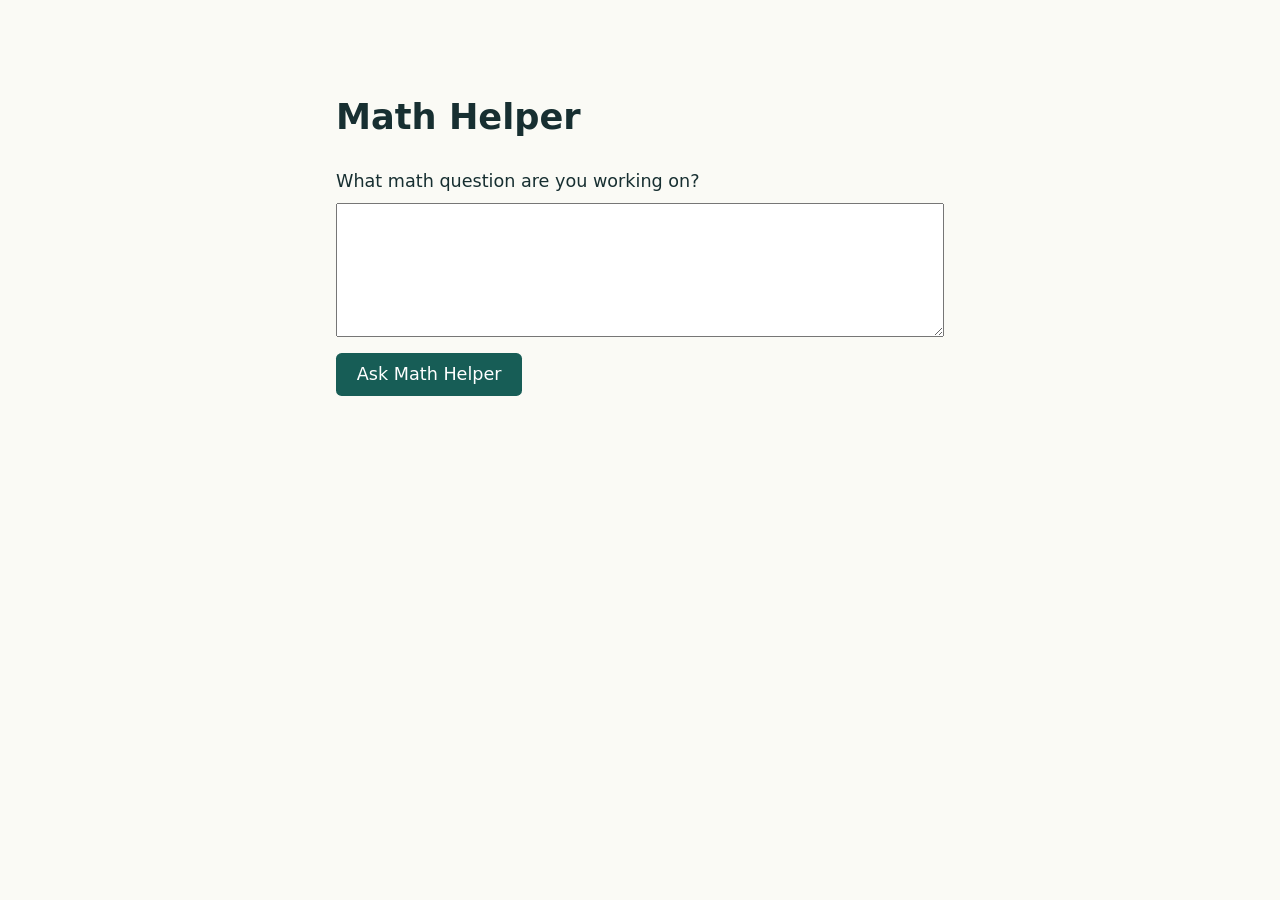
==== server/question.html @ cc6fd246 "Connect Math Helper to MindDo on the server" ====
<!doctype html>
<html lang="en">
<meta charset="utf-8">
<meta name="viewport" content="width=device-width, initial-scale=1">
<title>Math Helper</title>
<style>
  body { max-width: 38rem; margin: 10vh auto; padding: 0 1.25rem; color: #172f31; font: 1.1rem/1.55 "DM Sans", system-ui, sans-serif; background: #fafaf5; }
  label, textarea, button { display: block; font: inherit; }
  textarea { box-sizing: border-box; width: 100%; padding: .7rem; margin: .5rem 0 1rem; }
  button { padding: .5rem 1.3rem; border: 0; border-radius: .35rem; background: #175d56; color: white; }
  output { display: block; margin-top: 2rem; white-space: pre-wrap; }
</style>
<main>
  <h1>Math Helper</h1>
  <form>
    <label for="question">What math question are you working on?</label>
    <textarea id="question" rows="4" required></textarea>
    <button>Ask Math Helper</button>
  </form>
  <output aria-live="polite"></output>
</main>
<script>
  const form = document.querySelector('form');
  const result = document.querySelector('output');
  form.onsubmit = async event => {
    event.preventDefault();
    form.querySelector('button').disabled = true;
    result.textContent = 'Working on your question…';
    try {
      const response = await fetch('/ask', { method: 'POST', body: form.elements.question.value });
      result.textContent = await response.text();
    } catch {
      result.textContent = 'Could not reach Math Helper.';
    } finally {
      form.querySelector('button').disabled = false;
    }
  };
</script>
</html>
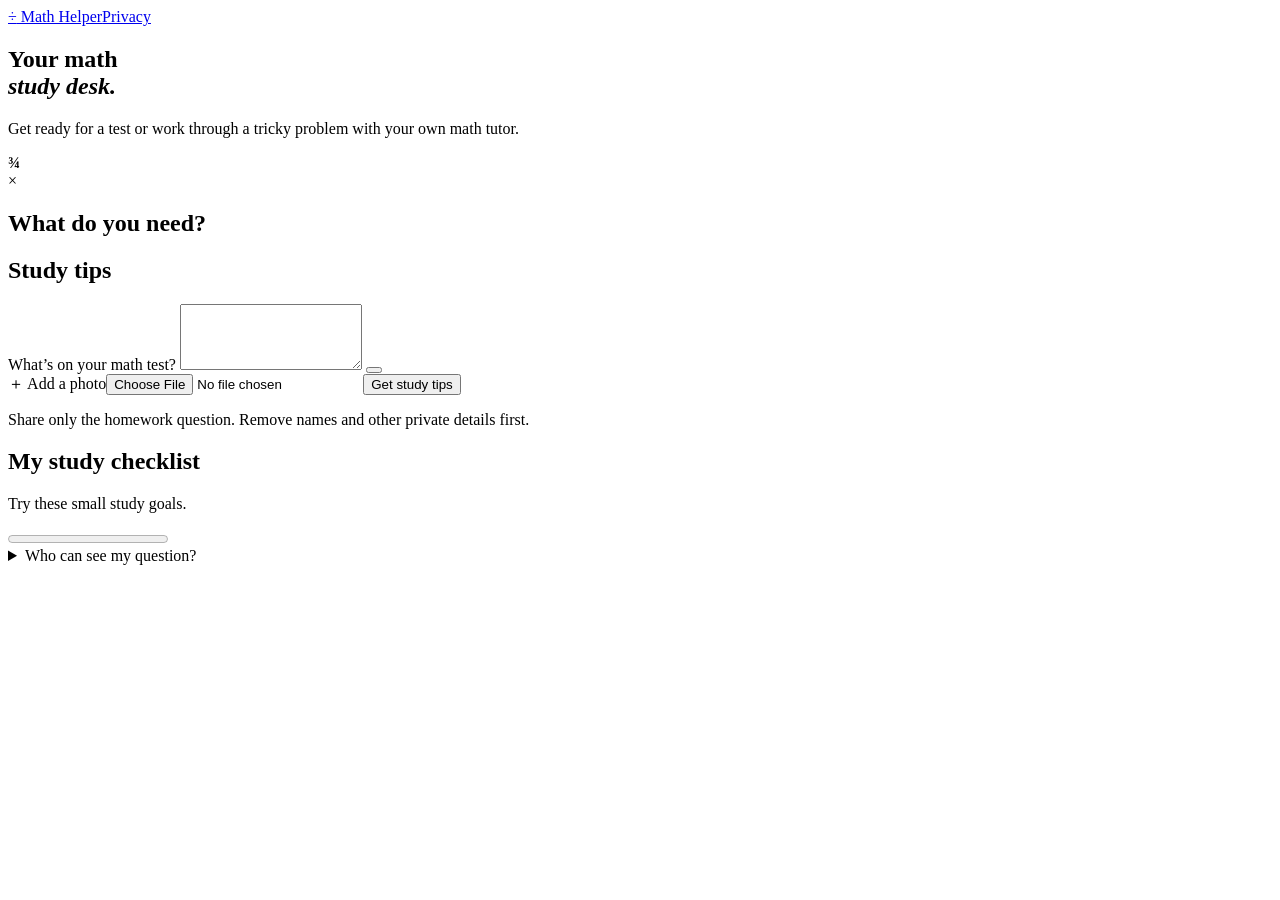
==== commit 7aae9ceb: "Build the elementary math study desk with live tutoring and local goals" ====
--- a/server/question.html
+++ b/server/question.html
@@ -1,39 +1,25 @@
 <!doctype html>
 <html lang="en">
-<meta charset="utf-8">
-<meta name="viewport" content="width=device-width, initial-scale=1">
-<title>Math Helper</title>
-<style>
-  body { max-width: 38rem; margin: 10vh auto; padding: 0 1.25rem; color: #172f31; font: 1.1rem/1.55 "DM Sans", system-ui, sans-serif; background: #fafaf5; }
-  label, textarea, button { display: block; font: inherit; }
-  textarea { box-sizing: border-box; width: 100%; padding: .7rem; margin: .5rem 0 1rem; }
-  button { padding: .5rem 1.3rem; border: 0; border-radius: .35rem; background: #175d56; color: white; }
-  output { display: block; margin-top: 2rem; white-space: pre-wrap; }
-</style>
+<head>
+<meta charset="utf-8"><meta name="viewport" content="width=device-width, initial-scale=1">
+<title>Math Helper · Study desk</title><link href="/style.css" rel="stylesheet">
+</head><body>
+<header><div class="bar"><a class="brand" href="/" aria-label="Math Helper home"><span class="logo" aria-hidden="true">÷</span> Math Helper</a><a href="#privacy" id="privacy-link">Privacy</a></div></header>
 <main>
-  <h1>Math Helper</h1>
-  <form>
-    <label for="question">What math question are you working on?</label>
-    <textarea id="question" rows="4" required></textarea>
-    <button>Ask Math Helper</button>
-  </form>
-  <output aria-live="polite"></output>
-</main>
-<script>
-  const form = document.querySelector('form');
-  const result = document.querySelector('output');
-  form.onsubmit = async event => {
-    event.preventDefault();
-    form.querySelector('button').disabled = true;
-    result.textContent = 'Working on your question…';
-    try {
-      const response = await fetch('/ask', { method: 'POST', body: form.elements.question.value });
-      result.textContent = await response.text();
-    } catch {
-      result.textContent = 'Could not reach Math Helper.';
-    } finally {
-      form.querySelector('button').disabled = false;
-    }
-  };
-</script>
-</html>
+<section class="hero"><div><h1>Your math<br><em>study desk.</em></h1><p>Get ready for a test or work through a tricky problem with your own math tutor.</p></div>
+<div class="art" aria-hidden="true"><div class="gridpaper"></div><div class="fraction"><b>¾</b><i></i></div><div class="ruler"></div><div class="times">×</div></div></section>
+<h2>What do you need?</h2><nav id="modes" aria-label="Choose tutoring activity"></nav>
+<div class="workspace"><section class="panel tutoring"><form id="ask-form">
+<h2 id="activity">Study tips</h2><label for="question" id="label">What’s on your math test?</label>
+<textarea id="question" maxlength="4000" rows="4"></textarea>
+<button type="button" class="example" id="example"></button>
+<div class="actions"><label class="attach" for="file">＋ Add a photo</label><input type="file" id="file" accept="image/png,image/jpeg,image/webp">
+<button type="submit" class="submit" id="send">Get study tips</button></div>
+<div id="attachment" hidden><img id="preview" alt="Selected worksheet"><button type="button" id="remove">Remove photo</button>
+<label><input type="checkbox" id="review"> I checked this photo and removed names and private details.</label></div>
+<p class="reminder">Share only the homework question. Remove names and other private details first.</p>
+</form>
+<section id="response" hidden><h3>Your tutor</h3><output aria-live="polite"></output></section></section>
+<aside class="panel checklist"><span class="tabmark" aria-hidden="true"></span><h2>My study checklist</h2><p>Try these small study goals.</p><div id="tasks"></div><progress id="progress" max="3" value="0" aria-label="Study goals complete"></progress><small id="count" role="status"></small></aside></div>
+<details id="privacy"><summary>Who can see my question?</summary><p>Your question and photo go through this computer to OpenAI. Someone managing this computer could see them. Math Helper keeps no chat history. Only your checklist marks are saved in this browser.</p><p>OpenAI may keep safety logs for up to 30 days by default. Authorized reviewers may see flagged content, and some safety or legal cases can be kept longer. <a href="https://developers.openai.com/api/docs/guides/your-data" target="_blank" rel="noreferrer">OpenAI data controls</a></p></details>
+</main><script type="module" src="/app.js"></script></body></html>
